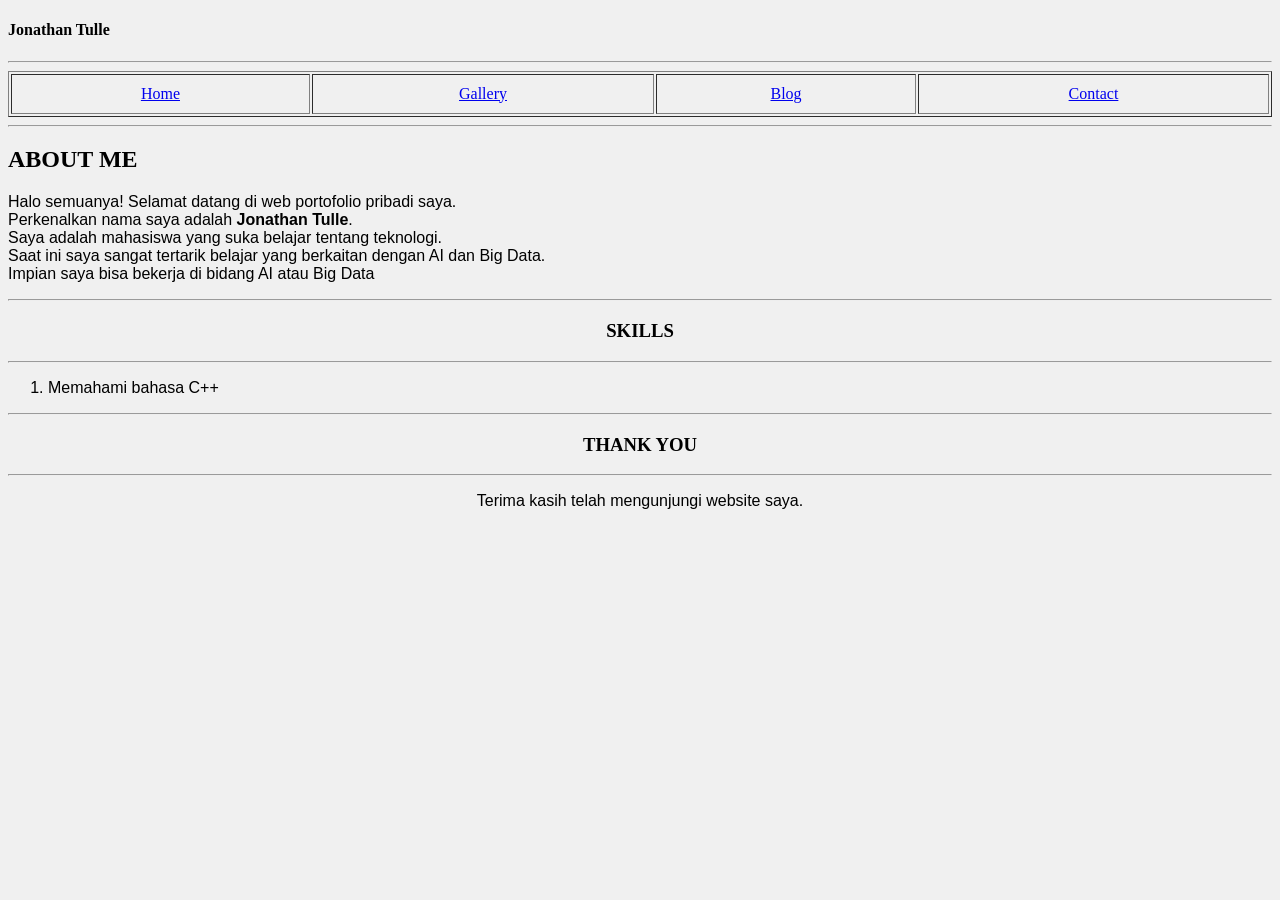
==== index.html @ 6967c4c4 "Update perbaikan untuk semua file" ====
<!DOCTYPE html>
<html>
<head>
<meta charset="UTF-8">
<title>Home - My Personal Homepage</title>
</head>
<body bgcolor="#F0F0F0">
<header>
    <h4>
        <font face ="Algerian" >Jonathan Tulle </font>
    </h4>
</header>

<hr>
    <table width="100%" border="1" cellpadding="10">
        <tr align="center">
             <td><a href="index.html">Home</a></td>
             <td><a href="Gallery.html">Gallery</a></td>
            <td><a href="Blog.html">Blog</a></td>
            <td><a href="Contact.html">Contact</a></td>
        </tr>
    </table>
<hr>

<h2 align="left"> 
    <font face ="Algerian" >ABOUT ME</font> 
</h2>

<p align ="left">
    <font face ="Arial" >
             Halo semuanya! Selamat datang di web portofolio pribadi saya. 
        <br> Perkenalkan nama saya adalah <B>Jonathan Tulle</B>.
        <br> Saya adalah mahasiswa yang suka belajar tentang teknologi. 
        <br> Saat ini saya sangat tertarik belajar yang berkaitan dengan AI dan Big Data.
        <br> Impian saya bisa bekerja di bidang AI atau Big Data 
    </font>
</p>
<hr>
<h3 align="center"> 
    <font face ="Algerian" >SKILLS</font> 
</h3>
<hr>
<ol>
    <font face ="Arial" ><li>Memahami bahasa C++</li></font>
</ol>
<hr>
<h3 align="center"> 
    <font face ="Algerian" >THANK YOU</font> 
</h3>
<hr>
<p align="center">
    <font face ="Arial" >Terima kasih telah mengunjungi website saya.</font>
</p>
</body>
</html>
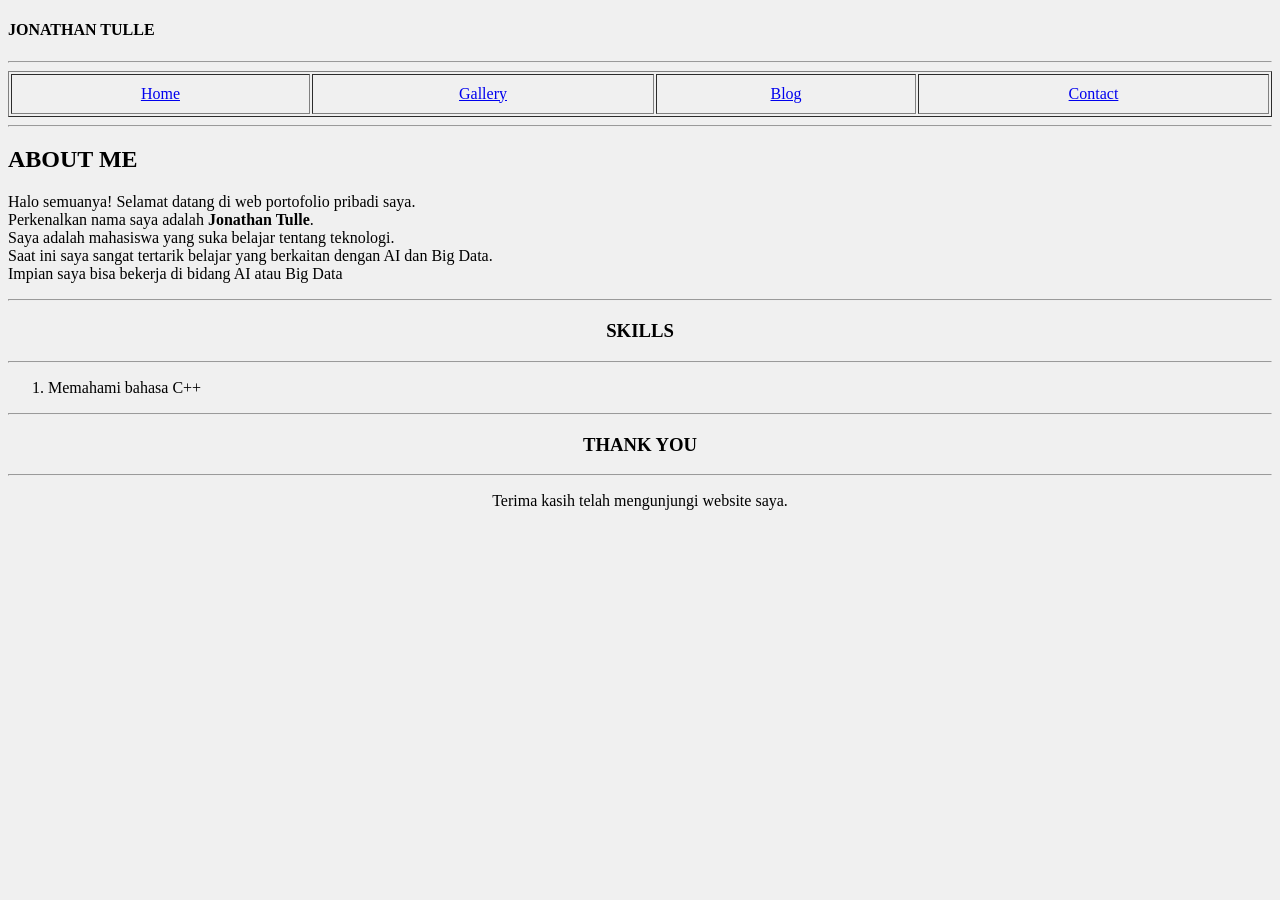
==== commit 1b4c3d6c: "Update semua file" ====
--- a/index.html
+++ b/index.html
@@ -6,11 +6,8 @@
 </head>
 <body bgcolor="#F0F0F0">
 <header>
-    <h4>
-        <font face ="Algerian" >Jonathan Tulle </font>
-    </h4>
+    <h4>JONATHAN TULLE</h4>
 </header>
-
 <hr>
     <table width="100%" border="1" cellpadding="10">
         <tr align="center">
@@ -22,34 +19,24 @@
     </table>
 <hr>
 
-<h2 align="left"> 
-    <font face ="Algerian" >ABOUT ME</font> 
-</h2>
+    <h2 align="left">ABOUT ME</h2>
+        <p align ="left">
+                 Halo semuanya! Selamat datang di web portofolio pribadi saya. 
+            <br> Perkenalkan nama saya adalah <B>Jonathan Tulle</B>.
+            <br> Saya adalah mahasiswa yang suka belajar tentang teknologi. 
+            <br> Saat ini saya sangat tertarik belajar yang berkaitan dengan AI dan Big Data.
+            <br> Impian saya bisa bekerja di bidang AI atau Big Data 
+        </p>
 
-<p align ="left">
-    <font face ="Arial" >
-             Halo semuanya! Selamat datang di web portofolio pribadi saya. 
-        <br> Perkenalkan nama saya adalah <B>Jonathan Tulle</B>.
-        <br> Saya adalah mahasiswa yang suka belajar tentang teknologi. 
-        <br> Saat ini saya sangat tertarik belajar yang berkaitan dengan AI dan Big Data.
-        <br> Impian saya bisa bekerja di bidang AI atau Big Data 
-    </font>
-</p>
 <hr>
-<h3 align="center"> 
-    <font face ="Algerian" >SKILLS</font> 
-</h3>
+    <h3 align="center">SKILLS</h3>
 <hr>
-<ol>
-    <font face ="Arial" ><li>Memahami bahasa C++</li></font>
-</ol>
+    <ol>
+        <li>Memahami bahasa C++</li>
+    </ol>
 <hr>
-<h3 align="center"> 
-    <font face ="Algerian" >THANK YOU</font> 
-</h3>
+    <h3 align="center">THANK YOU</h3>
 <hr>
-<p align="center">
-    <font face ="Arial" >Terima kasih telah mengunjungi website saya.</font>
-</p>
+    <p align="center">Terima kasih telah mengunjungi website saya.</p>
 </body>
 </html>
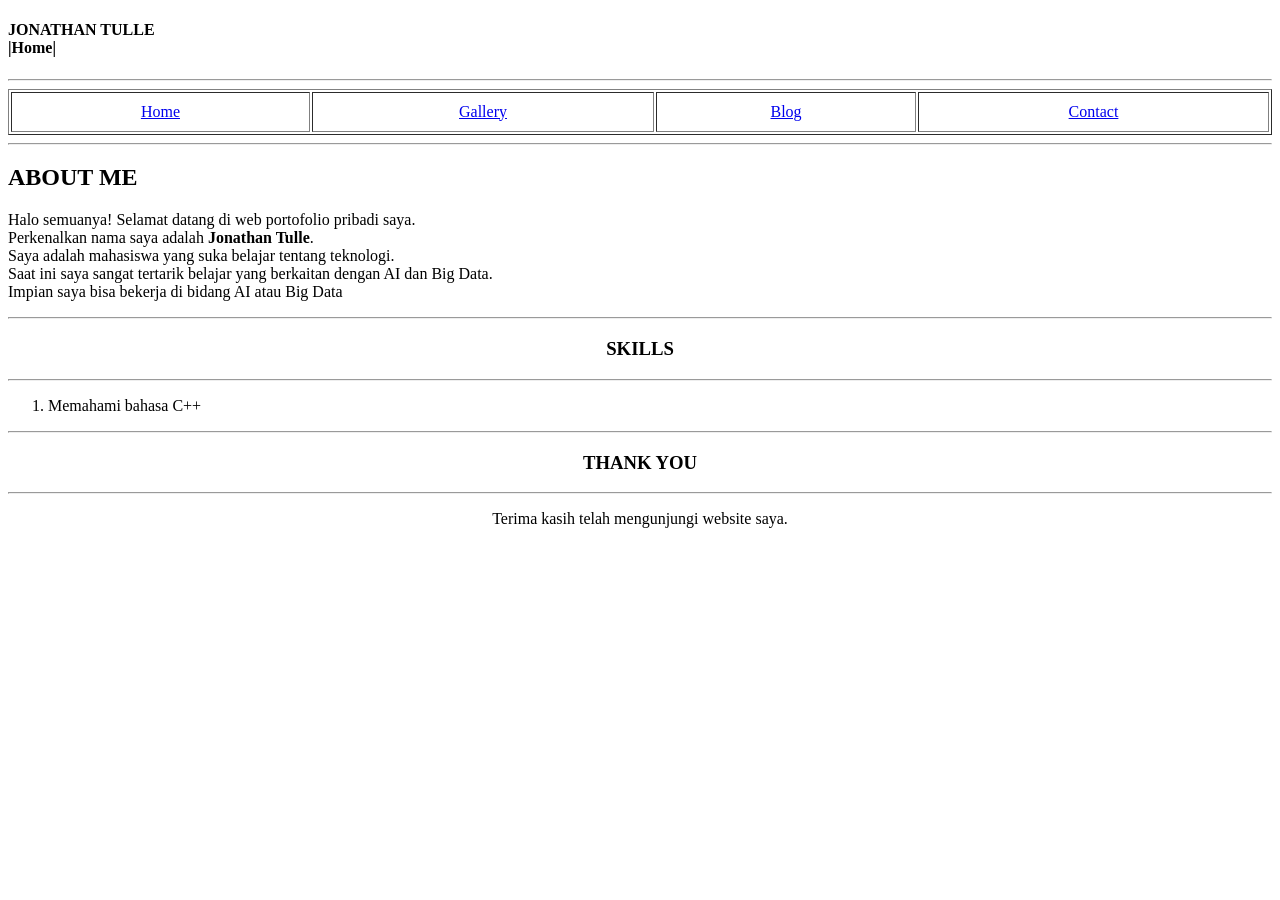
==== commit de446eb1: "Update semua file dan menambahkan folder video serta file video" ====
--- a/index.html
+++ b/index.html
@@ -4,9 +4,11 @@
 <meta charset="UTF-8">
 <title>Home - My Personal Homepage</title>
 </head>
-<body bgcolor="#F0F0F0">
+<body>
 <header>
-    <h4>JONATHAN TULLE</h4>
+    <h4>JONATHAN TULLE <br>
+        |Home|
+    </h4>
 </header>
 <hr>
     <table width="100%" border="1" cellpadding="10">
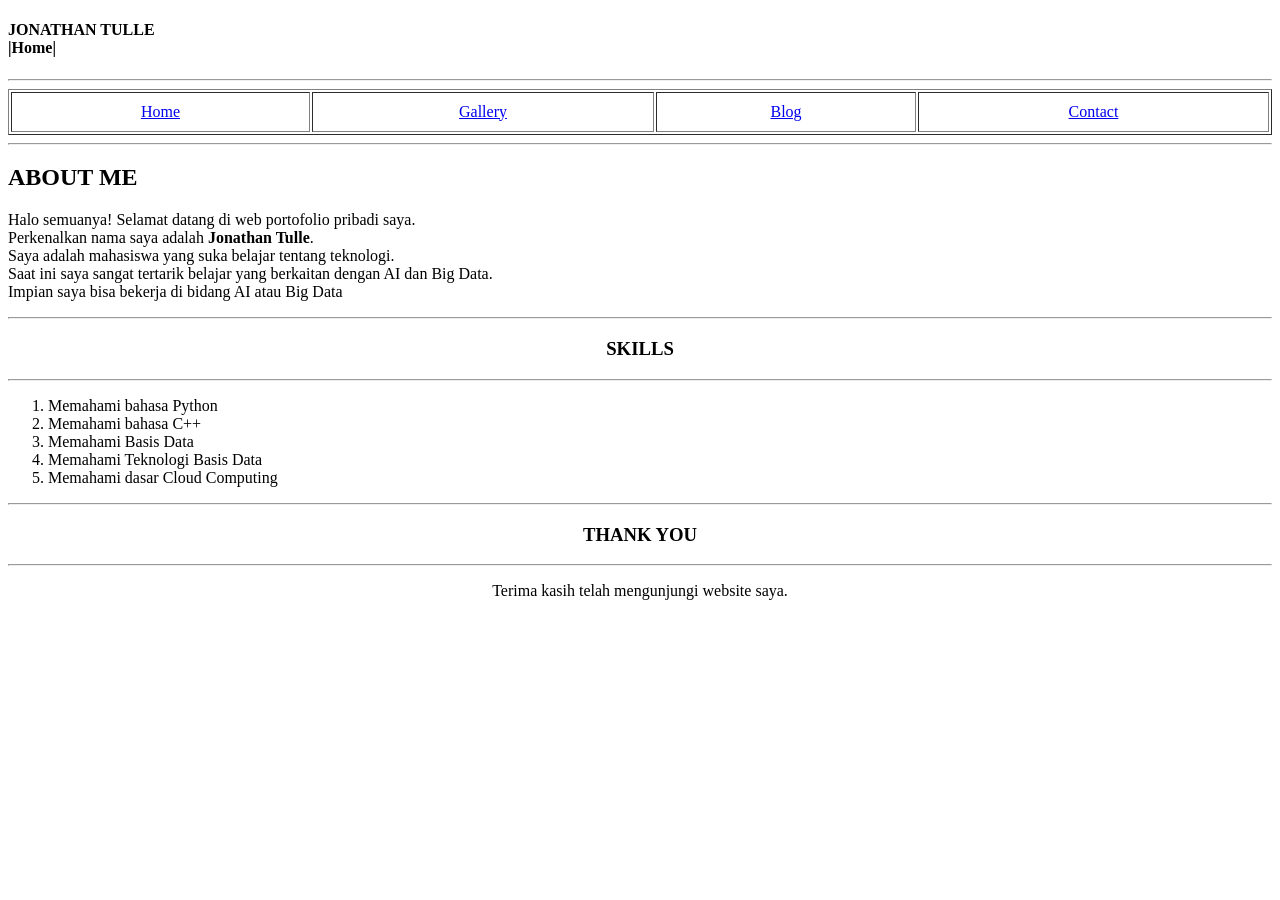
==== commit b52fc8a3: "Update file Index, file Galler, Delete and Update Image" ====
--- a/index.html
+++ b/index.html
@@ -34,7 +34,11 @@
     <h3 align="center">SKILLS</h3>
 <hr>
     <ol>
+        <li>Memahami bahasa Python</li>
         <li>Memahami bahasa C++</li>
+        <li>Memahami Basis Data</li>
+        <li>Memahami Teknologi Basis Data</li>
+        <li>Memahami dasar Cloud Computing</li>
     </ol>
 <hr>
     <h3 align="center">THANK YOU</h3>
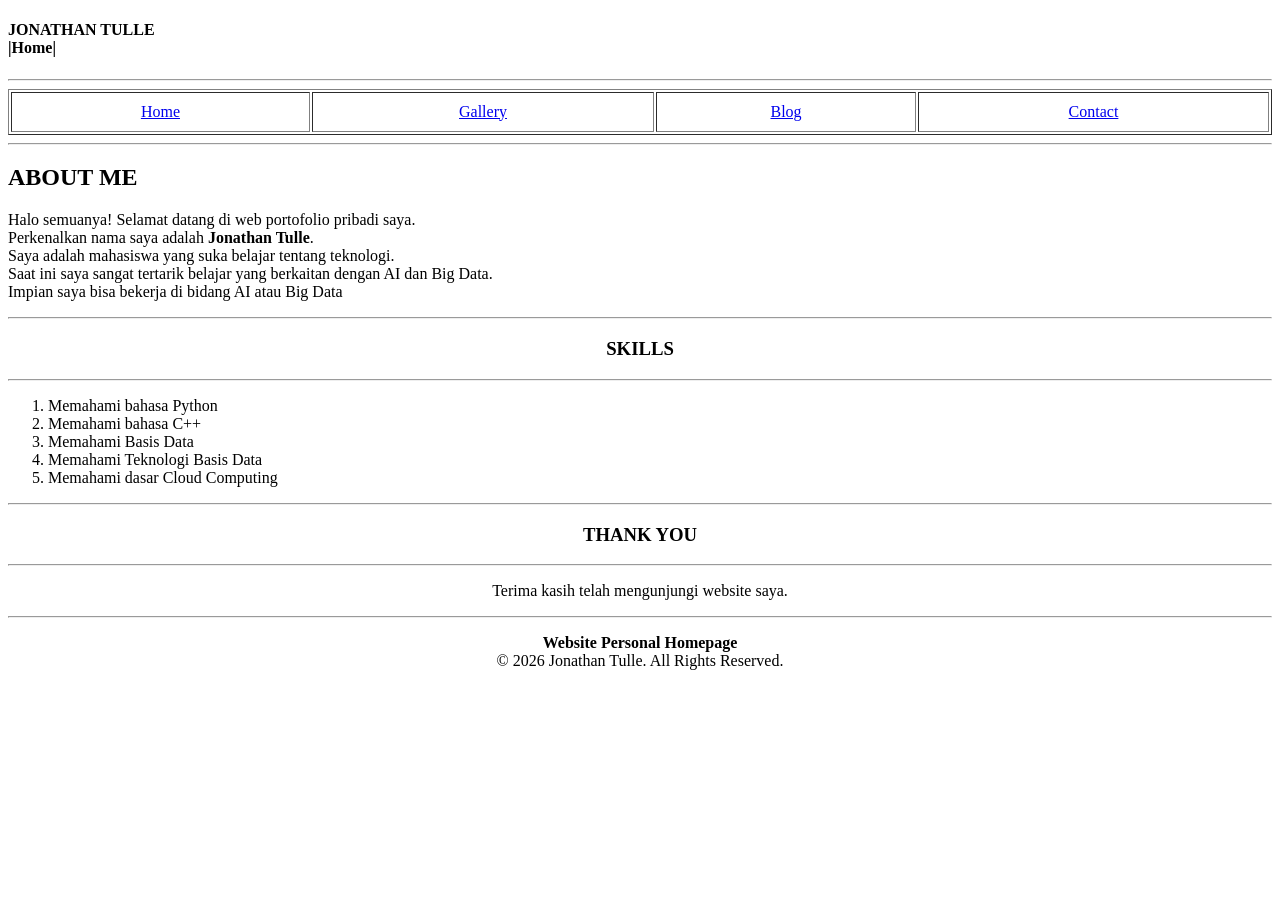
==== commit 765c101d: "Update all file" ====
--- a/index.html
+++ b/index.html
@@ -5,44 +5,67 @@
 <title>Home - My Personal Homepage</title>
 </head>
 <body>
+
+
 <header>
     <h4>JONATHAN TULLE <br>
         |Home|
     </h4>
 </header>
-<hr>
-    <table width="100%" border="1" cellpadding="10">
-        <tr align="center">
-             <td><a href="index.html">Home</a></td>
-             <td><a href="Gallery.html">Gallery</a></td>
-            <td><a href="Blog.html">Blog</a></td>
-            <td><a href="Contact.html">Contact</a></td>
-        </tr>
-    </table>
-<hr>
 
-    <h2 align="left">ABOUT ME</h2>
-        <p align ="left">
-                 Halo semuanya! Selamat datang di web portofolio pribadi saya. 
-            <br> Perkenalkan nama saya adalah <B>Jonathan Tulle</B>.
-            <br> Saya adalah mahasiswa yang suka belajar tentang teknologi. 
-            <br> Saat ini saya sangat tertarik belajar yang berkaitan dengan AI dan Big Data.
-            <br> Impian saya bisa bekerja di bidang AI atau Big Data 
+
+    <hr>
+    <nav>
+        <table width="100%" border="1" cellpadding="10">
+            <tr align="center">
+                <td><a href="index.html">Home</a></td>
+                <td><a href="Gallery.html">Gallery</a></td>
+                <td><a href="Blog.html">Blog</a></td>
+                <td><a href="Contact.html">Contact</a></td>
+            </tr>
+        </table>
+    </nav>
+    <hr>
+
+<main>
+    <section>
+        <h2 align="left">ABOUT ME</h2>
+            <p align ="left">
+                     Halo semuanya! Selamat datang di web portofolio pribadi saya. 
+                <br> Perkenalkan nama saya adalah <B>Jonathan Tulle</B>.
+                <br> Saya adalah mahasiswa yang suka belajar tentang teknologi. 
+                <br> Saat ini saya sangat tertarik belajar yang berkaitan dengan AI dan Big Data.
+                <br> Impian saya bisa bekerja di bidang AI atau Big Data 
+            </p>
+    </section>
+
+    <section>
+        <hr>
+            <h3 align="center">SKILLS</h3>
+        <hr>
+            <ol>
+                <li>Memahami bahasa Python</li>
+                <li>Memahami bahasa C++</li>
+                <li>Memahami Basis Data</li>
+                <li>Memahami Teknologi Basis Data</li>
+                <li>Memahami dasar Cloud Computing</li>
+            </ol>
+    </section>
+
+    <section>
+        <hr>
+            <h3 align="center">THANK YOU</h3>
+        <hr>
+            <p align="center">Terima kasih telah mengunjungi website saya.</p>
+    </section>
+</main>
+
+<footer>
+    <hr>
+        <p align="center">
+            <b>Website Personal Homepage</b><br>
+            &copy; 2026 Jonathan Tulle. All Rights Reserved.
         </p>
-
-<hr>
-    <h3 align="center">SKILLS</h3>
-<hr>
-    <ol>
-        <li>Memahami bahasa Python</li>
-        <li>Memahami bahasa C++</li>
-        <li>Memahami Basis Data</li>
-        <li>Memahami Teknologi Basis Data</li>
-        <li>Memahami dasar Cloud Computing</li>
-    </ol>
-<hr>
-    <h3 align="center">THANK YOU</h3>
-<hr>
-    <p align="center">Terima kasih telah mengunjungi website saya.</p>
+</footer>
 </body>
 </html>
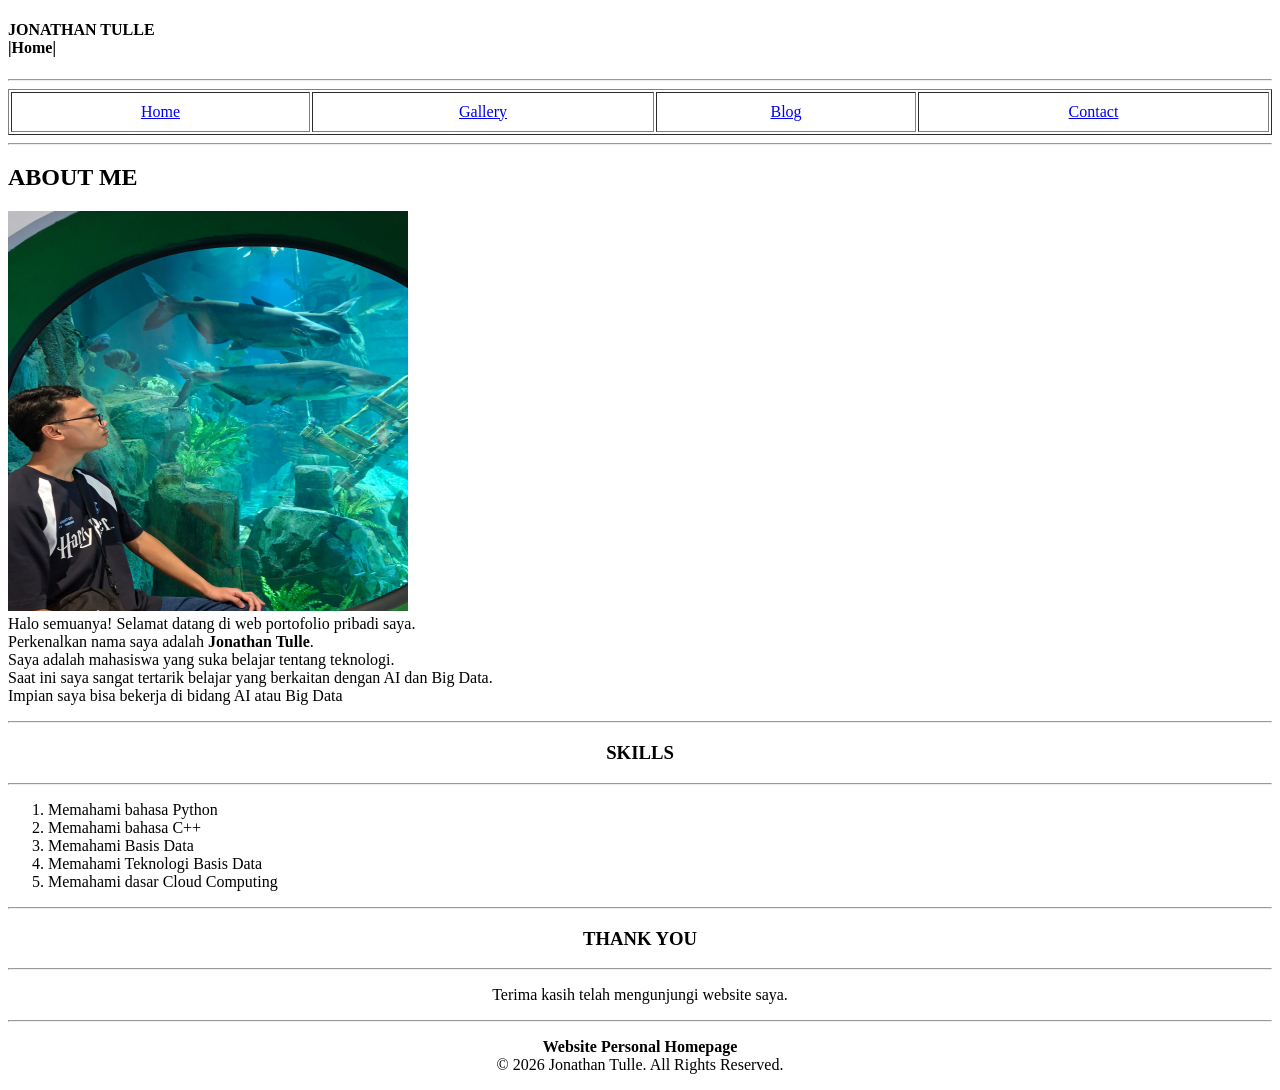
==== commit d43570c3: "add image and update file index" ====
--- a/index.html
+++ b/index.html
@@ -1,44 +1,42 @@
 <!DOCTYPE html>
-<html>
+<html lang="id">
 <head>
 <meta charset="UTF-8">
+<meta name="viewport" content="width=device-width, initial-scale=1.0">
 <title>Home - My Personal Homepage</title>
 </head>
 <body>
-
-
 <header>
     <h4>JONATHAN TULLE <br>
         |Home|
     </h4>
+    <hr>
 </header>
 
-
-    <hr>
-    <nav>
-        <table width="100%" border="1" cellpadding="10">
-            <tr align="center">
-                <td><a href="index.html">Home</a></td>
-                <td><a href="Gallery.html">Gallery</a></td>
-                <td><a href="Blog.html">Blog</a></td>
-                <td><a href="Contact.html">Contact</a></td>
-            </tr>
-        </table>
-    </nav>
+<nav>
+    <table width="100%" border="1" cellpadding="10">
+        <tr align="center">
+            <td><a href="index.html">Home</a></td>
+            <td><a href="Gallery.html">Gallery</a></td>
+            <td><a href="Blog.html">Blog</a></td>
+            <td><a href="Contact.html">Contact</a></td>
+        </tr>
+    </table>
+</nav>
     <hr>
 
 <main>
     <section>
         <h2 align="left">ABOUT ME</h2>
+                <img src="Image/profile.jpeg" width="400" height="400>
             <p align ="left">
-                     Halo semuanya! Selamat datang di web portofolio pribadi saya. 
+                <br> Halo semuanya! Selamat datang di web portofolio pribadi saya. 
                 <br> Perkenalkan nama saya adalah <B>Jonathan Tulle</B>.
                 <br> Saya adalah mahasiswa yang suka belajar tentang teknologi. 
                 <br> Saat ini saya sangat tertarik belajar yang berkaitan dengan AI dan Big Data.
                 <br> Impian saya bisa bekerja di bidang AI atau Big Data 
             </p>
     </section>
-
     <section>
         <hr>
             <h3 align="center">SKILLS</h3>
@@ -51,7 +49,6 @@
                 <li>Memahami dasar Cloud Computing</li>
             </ol>
     </section>
-
     <section>
         <hr>
             <h3 align="center">THANK YOU</h3>
